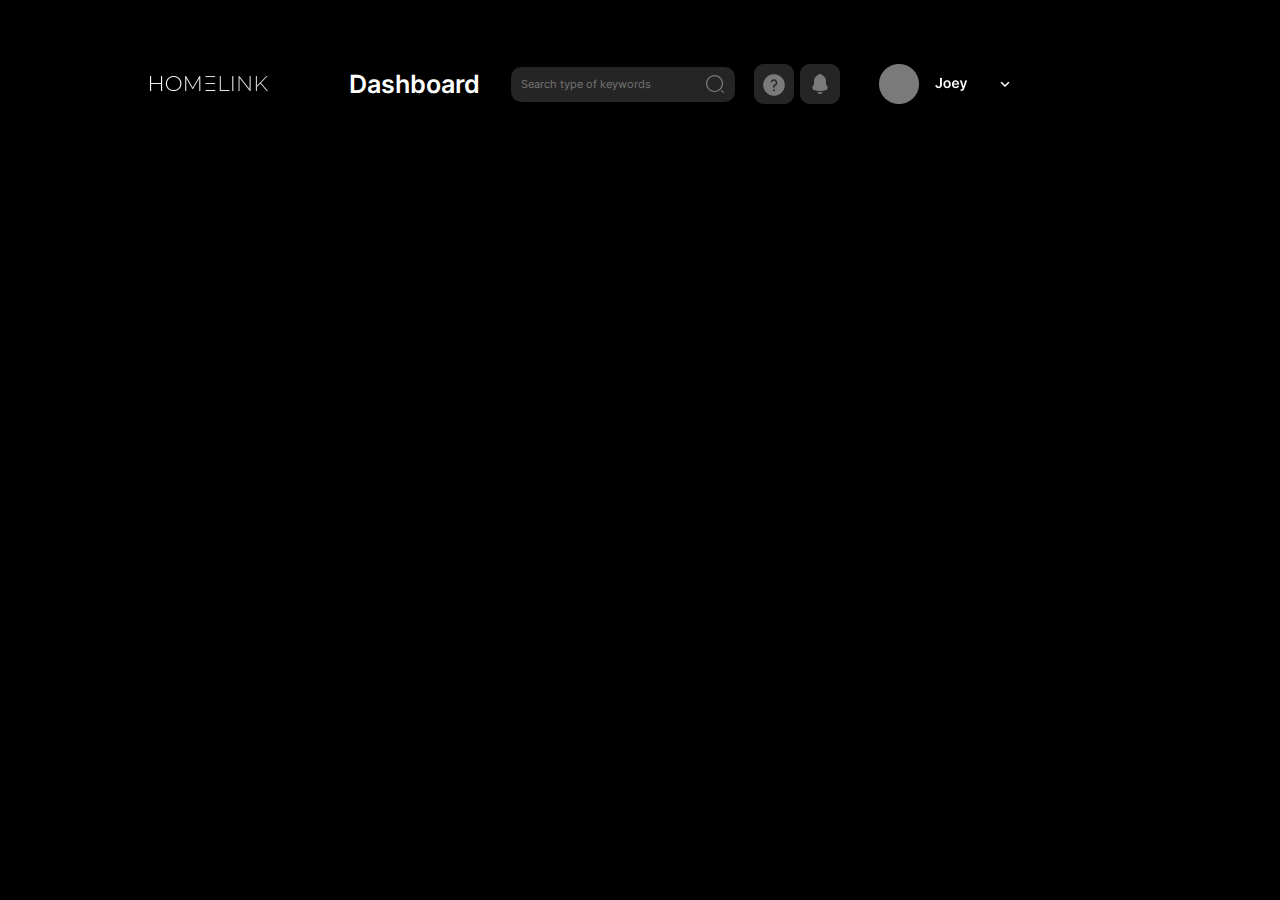
==== implementation/index.html @ 02adae63 "init commit with navbar" ====
<!DOCTYPE html>
<html lang="en">
<head>
    <meta charset="UTF-8">
    <meta name="viewport" content="width=device-width, initial-scale=1.0">
    <title>Dashboard</title>
    <link rel="stylesheet" href="https://cdn.jsdelivr.net/npm/bootstrap@4.3.1/dist/css/bootstrap.min.css" integrity="sha384-ggOyR0iXCbMQv3Xipma34MD+dH/1fQ784/j6cY/iJTQUOhcWr7x9JvoRxT2MZw1T" crossorigin="anonymous">
    <script src="https://code.jquery.com/jquery-3.3.1.slim.min.js" integrity="sha384-q8i/X+965DzO0rT7abK41JStQIAqVgRVzpbzo5smXKp4YfRvH+8abtTE1Pi6jizo" crossorigin="anonymous"></script>
    <script src="https://cdn.jsdelivr.net/npm/popper.js@1.14.7/dist/umd/popper.min.js" integrity="sha384-UO2eT0CpHqdSJQ6hJty5KVphtPhzWj9WO1clHTMGa3JDZwrnQq4sF86dIHNDz0W1" crossorigin="anonymous"></script>
    <script src="https://cdn.jsdelivr.net/npm/bootstrap@4.3.1/dist/js/bootstrap.min.js" integrity="sha384-JjSmVgyd0p3pXB1rRibZUAYoIIy6OrQ6VrjIEaFf/nJGzIxFDsf4x0xIM+B07jRM" crossorigin="anonymous"></script>
    <link rel="stylesheet" href="styles.css">
</head>
<body>
    <div class="full_screen">
        <div class="container">
            <nav class="navbar navbar-expand-lg">
                <image class="navbar_logo" src="assets/logo.png"></image>
                <div class="dashboard_text">Dashboard</div>
                <input type="text" class="navbar_search" placeholder="Search type of keywords"/>
                <image class="navbar_help" src="assets/help_icon.png"></image>
                <image class="navbar_notif" src="assets/notif_icon.png"></image>
                <image class="navbar_profile" src="assets/profile.png"></image>
            </nav>
        </div>
    </div>
</body>
</html>
---- implementation/styles.css ----
@font-face {
    font-family: "Inter Semi_Bold";
    src: local("Inter Semi_Bold"),
      url("assets/Inter-SemiBold.ttf") format("opentype");
    font-weight: normal;
  }

@font-face {
    font-family: "Inter Regular";
    src: local("Inter Regular"),
      url("assets/Inter-Regular.ttf") format("opentype");
    font-weight: normal;
  }


html, body {
    margin: 0;
    padding: 0;
}

.full_screen {
    height: 100vh;
    width: 100vw;
    background-color: black;
}

.navbar {
    color: white;
    padding-top: 6.94vh;
}

.navbar_logo {
    padding-left: 1.81vw;
}

.dashboard_text {
    padding-left: 4.29vw;
    font-family: 'Inter Semi_Bold';
    font-size: 2.73vh; 
}

.navbar_search {
    width: 17.47vw;
    height: 3.90vh;
    background-color: #252525;
    border: none; /* Remove default input border */
    border-radius: 10px; /* Adjust border-radius to make it rounder */
    padding: 0 10px; /* Add padding to provide some spacing inside the input */
    color: #7A7A7A; /* Set text color to white */
    font-family: 'Inter Regular';
    font-size: 1.17vh;
    background-image: url('assets/search-normal.svg');
    background-repeat: no-repeat;
    background-position: right 10px center; /* Adjust position of SVG */
    background-size: 20px; /* Adjust size of SVG */
    margin-left: 2.43vw;
}

.navbar_help {
    margin-left: 1.5vw;
}

.navbar_notif {
    margin-left: 0.5vw;
}

.navbar_profile {
    margin-left: 3vw;
}
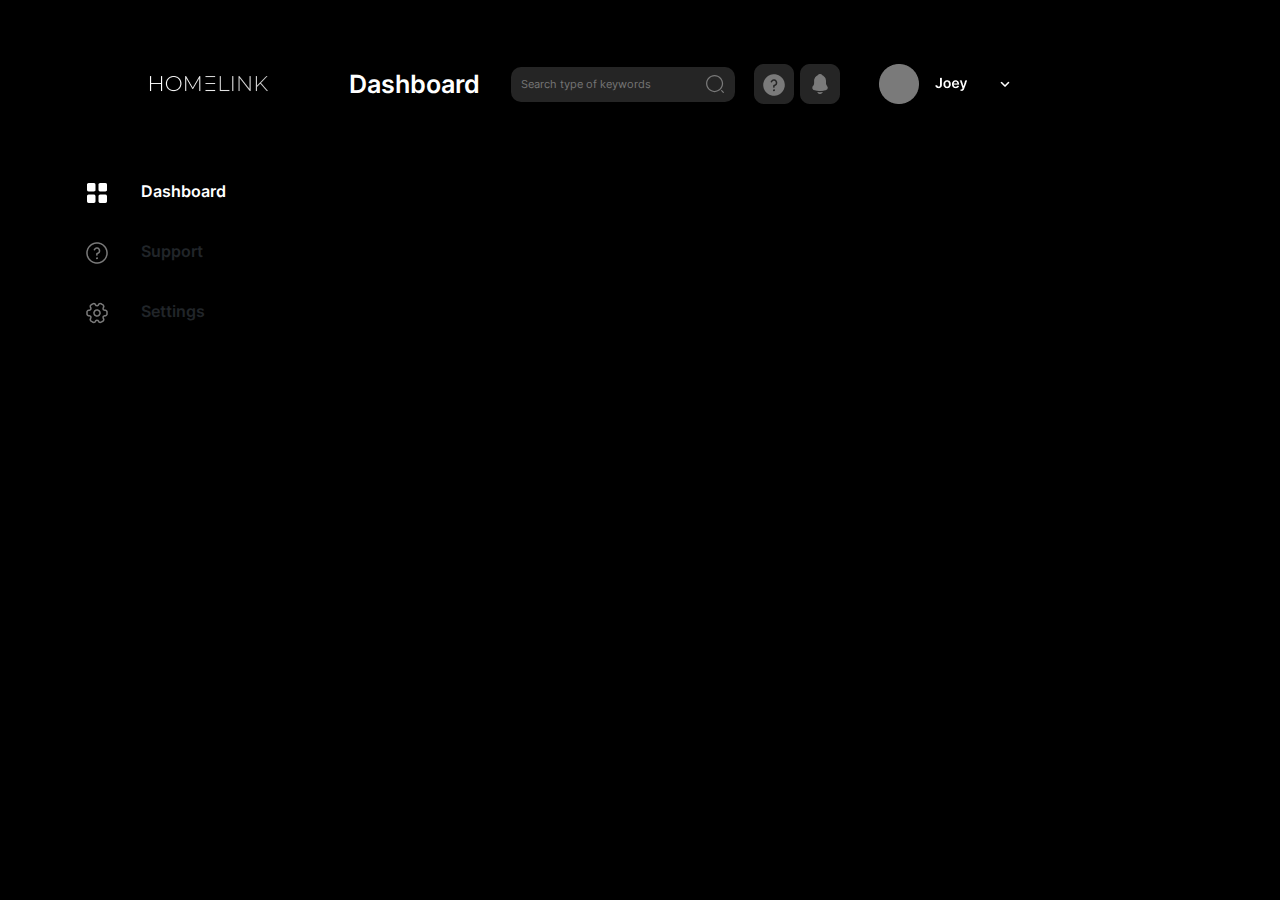
==== commit 4bbab26a: "added left dash" ====
--- a/implementation/index.html
+++ b/implementation/index.html
@@ -8,7 +8,8 @@
     <script src="https://code.jquery.com/jquery-3.3.1.slim.min.js" integrity="sha384-q8i/X+965DzO0rT7abK41JStQIAqVgRVzpbzo5smXKp4YfRvH+8abtTE1Pi6jizo" crossorigin="anonymous"></script>
     <script src="https://cdn.jsdelivr.net/npm/popper.js@1.14.7/dist/umd/popper.min.js" integrity="sha384-UO2eT0CpHqdSJQ6hJty5KVphtPhzWj9WO1clHTMGa3JDZwrnQq4sF86dIHNDz0W1" crossorigin="anonymous"></script>
     <script src="https://cdn.jsdelivr.net/npm/bootstrap@4.3.1/dist/js/bootstrap.min.js" integrity="sha384-JjSmVgyd0p3pXB1rRibZUAYoIIy6OrQ6VrjIEaFf/nJGzIxFDsf4x0xIM+B07jRM" crossorigin="anonymous"></script>
-    <link rel="stylesheet" href="styles.css">
+    <link rel="stylesheet" href="navbarstyles.css">
+    <link rel="stylesheet" href="dashboardstyles.css">
 </head>
 <body>
     <div class="full_screen">
@@ -21,6 +22,18 @@
                 <image class="navbar_notif" src="assets/notif_icon.png"></image>
                 <image class="navbar_profile" src="assets/profile.png"></image>
             </nav>
+
+            <div class="row body_content">
+                <div class="col-md-2" style="width: 16.87vw;">
+                    <image src="assets/dashboard_icon.png"/>&emsp;&emsp;<span class="white">Dashboard</span>
+                    <div class="support_nav"><image src="assets/help_nav.png"/>&emsp;&emsp;Support</div>
+                    <div class="support_nav"><image src="assets/setting_icon.png"/>&emsp;&emsp;Settings</div>
+                </div>
+                <div class="col-md-10">
+                    <br/><br/><br/><br/>
+                </div>
+            </div>
+
         </div>
     </div>
 </body>
--- a/implementation/navbarstyles.css
+++ b/implementation/navbarstyles.css
@@ -0,0 +1,69 @@
+@font-face {
+    font-family: "Inter Semi_Bold";
+    src: local("Inter Semi_Bold"),
+      url("assets/Inter-SemiBold.ttf") format("opentype");
+    font-weight: normal;
+  }
+
+@font-face {
+    font-family: "Inter Regular";
+    src: local("Inter Regular"),
+      url("assets/Inter-Regular.ttf") format("opentype");
+    font-weight: normal;
+  }
+
+
+html, body {
+    margin: 0;
+    padding: 0;
+}
+
+.full_screen {
+    height: 100vh;
+    width: 100vw;
+    background-color: black;
+}
+
+.navbar {
+    color: white;
+    padding-top: 6.94vh;
+}
+
+.navbar_logo {
+    padding-left: 1.81vw;
+}
+
+.dashboard_text {
+    padding-left: 4.29vw;
+    font-family: 'Inter Semi_Bold';
+    font-size: 2.73vh; 
+}
+
+.navbar_search {
+    width: 17.47vw;
+    height: 3.90vh;
+    background-color: #252525;
+    border: none; /* Remove default input border */
+    border-radius: 10px; /* Adjust border-radius to make it rounder */
+    padding: 0 10px; /* Add padding to provide some spacing inside the input */
+    color: #7A7A7A; /* Set text color to white */
+    font-family: 'Inter Regular';
+    font-size: 1.17vh;
+    background-image: url('assets/search-normal.svg');
+    background-repeat: no-repeat;
+    background-position: right 10px center; /* Adjust position of SVG */
+    background-size: 20px; /* Adjust size of SVG */
+    margin-left: 2.43vw;
+}
+
+.navbar_help {
+    margin-left: 1.5vw;
+}
+
+.navbar_notif {
+    margin-left: 0.5vw;
+}
+
+.navbar_profile {
+    margin-left: 3vw;
+}--- a/implementation/dashboardstyles.css
+++ b/implementation/dashboardstyles.css
@@ -0,0 +1,27 @@
+@font-face {
+    font-family: "Inter Semi_Bold";
+    src: local("Inter Semi_Bold"),
+      url("assets/Inter-SemiBold.ttf") format("opentype");
+    font-weight: normal;
+  }
+
+@font-face {
+    font-family: "Inter Regular";
+    src: local("Inter Regular"),
+      url("assets/Inter-Regular.ttf") format("opentype");
+    font-weight: normal;
+  }
+
+
+.body_content {
+    margin-top: 7.22vh;
+    font-family: 'Inter Semi_Bold';
+}
+
+.support_nav {
+    margin-top: 3.8vh;
+}
+
+.white {
+    color: white;
+}